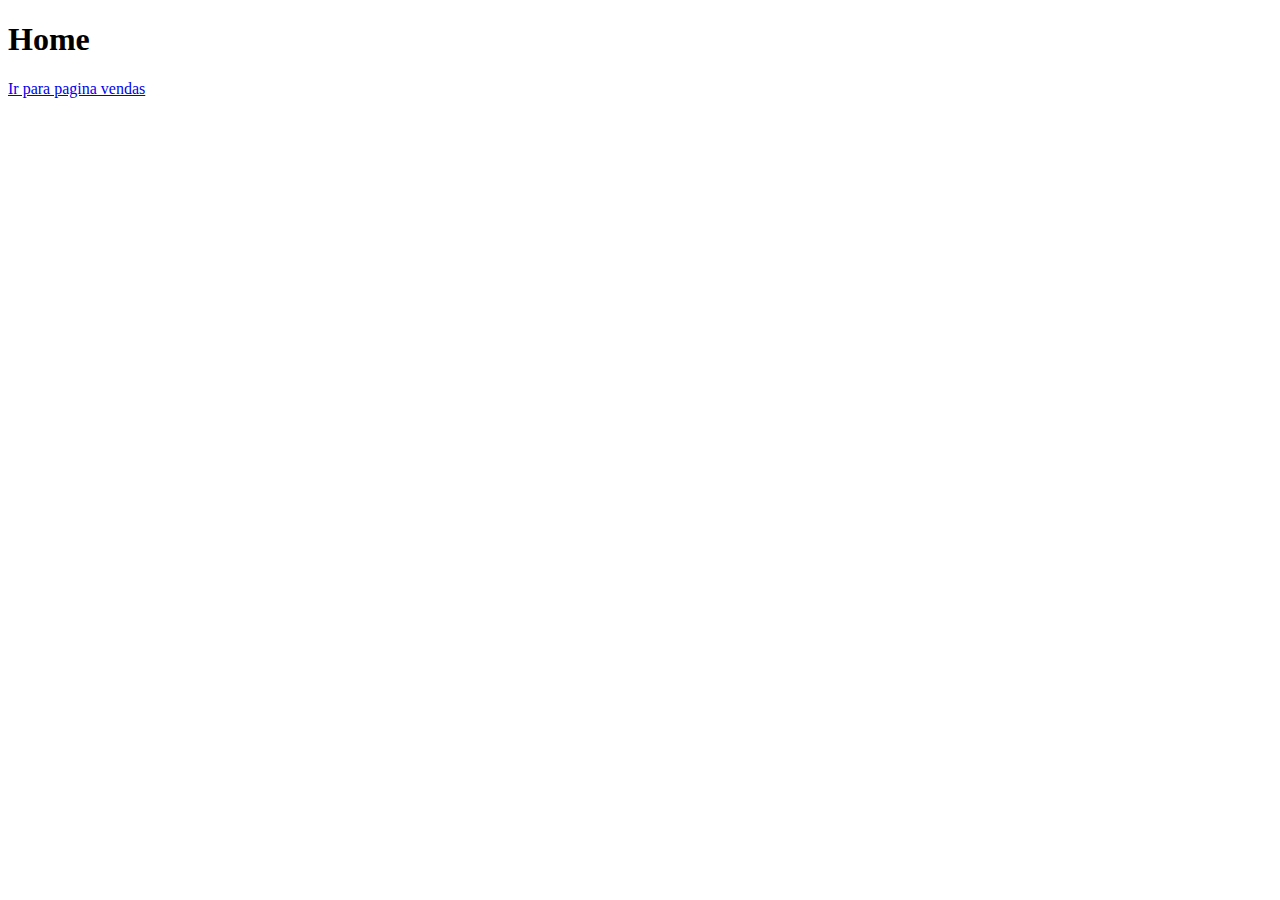
==== index.html @ 25e2e240 "Criada a pagina index e vendas" ====
<!DOCTYPE html>
<html lang="pt-br">
<head>
    <meta charset="UTF-8">
    <meta http-equiv="X-UA-Compatible" content="IE=edge">
    <meta name="viewport" content="width=device-width, initial-scale=1.0">
    <title>Document</title>
</head>
<body>
    <h1>Home</h1>
    <a href="vendas.html">Ir para pagina vendas</a>
</body>
</html>
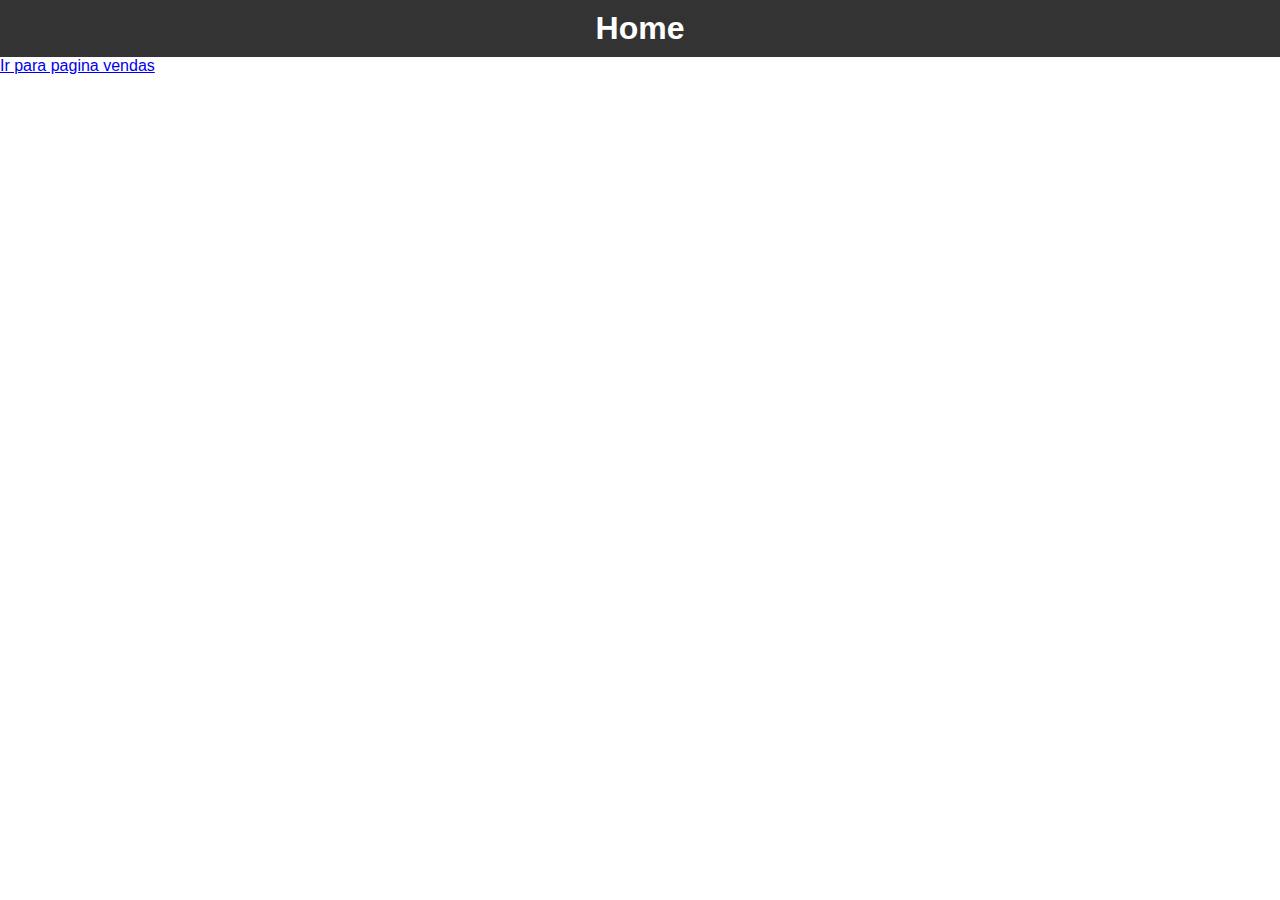
==== commit 15dd3d6b: "CSS adicionado" ====
--- a/index.html
+++ b/index.html
@@ -4,6 +4,7 @@
     <meta charset="UTF-8">
     <meta http-equiv="X-UA-Compatible" content="IE=edge">
     <meta name="viewport" content="width=device-width, initial-scale=1.0">
+    <link rel="stylesheet" href="./style/style.css">
     <title>Document</title>
 </head>
 <body>
--- a/style/style.css
+++ b/style/style.css
@@ -0,0 +1,12 @@
+*{
+    padding: 0%;
+    margin: 0%;
+    font-family: sans-serif;
+}
+h1{
+    justify-content: center;
+    background-color: #333;
+    color: #fff;
+    display: flex;
+    padding: 10px;
+}